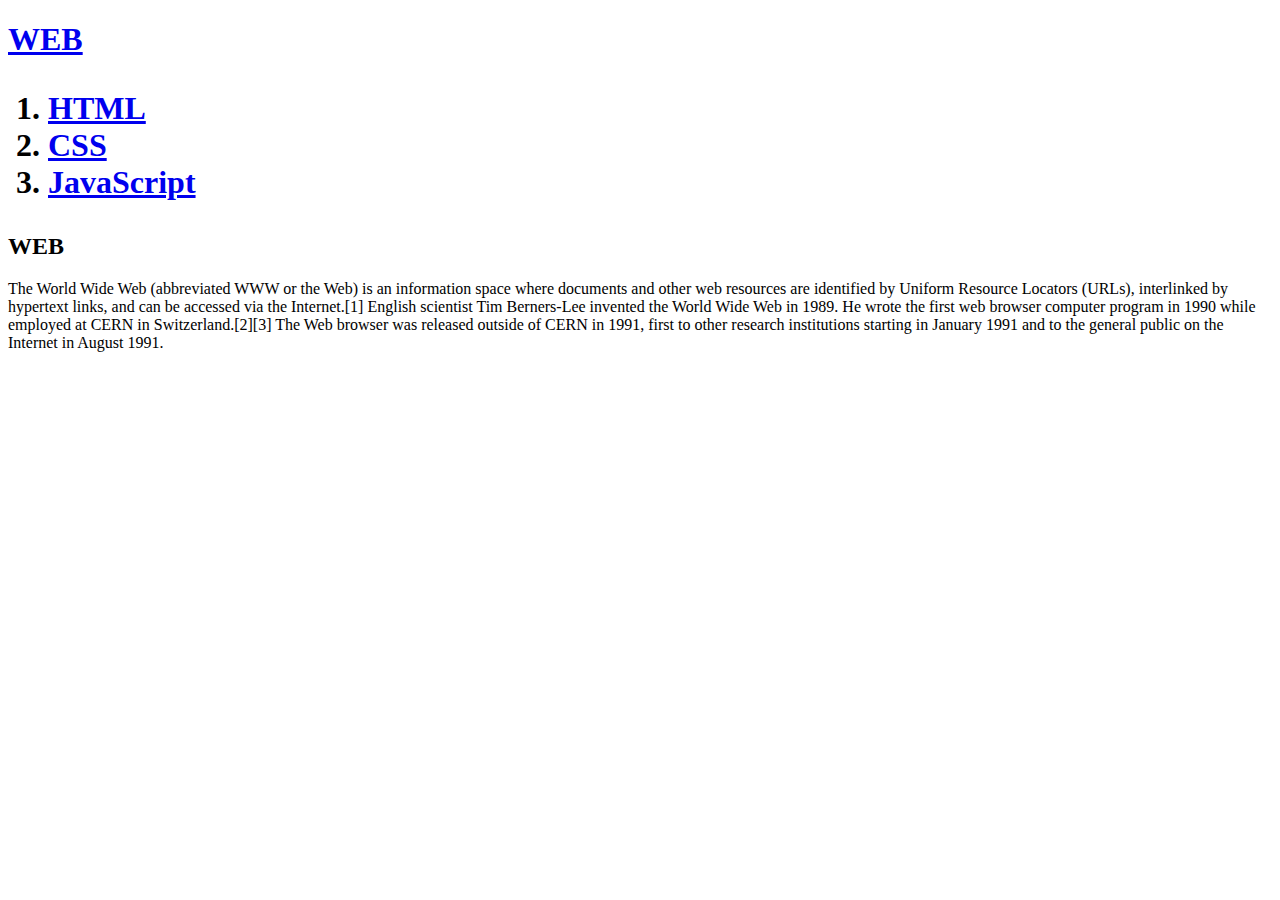
==== index.html @ 5b559036 "Add files via upload" ====
<!doctype html>
<html>
<head>
  <title>WEB1 - Welcome</title>
  <meta charset="utf-8">
</head>
<body>
  <h1><a href="index.html">WEB</a><h1>
  <ol>
  <li><a href="1.html">HTML</a></li>
  <li><a href="2.html">CSS</a></li>
  <li><a href="3.html">JavaScript</a></li>
  </ol>
  <h2>WEB</h2>
  <p>The World Wide Web (abbreviated WWW or the Web) is an information space where documents and other web resources are identified by Uniform Resource Locators (URLs), interlinked by hypertext links, and can be accessed via the Internet.[1] English scientist Tim Berners-Lee invented the World Wide Web in 1989. He wrote the first web browser computer program in 1990 while employed at CERN in Switzerland.[2][3] The Web browser was released outside of CERN in 1991, first to other research institutions starting in January 1991 and to the general public on the Internet in August 1991.
  </p>
</body>
</html>
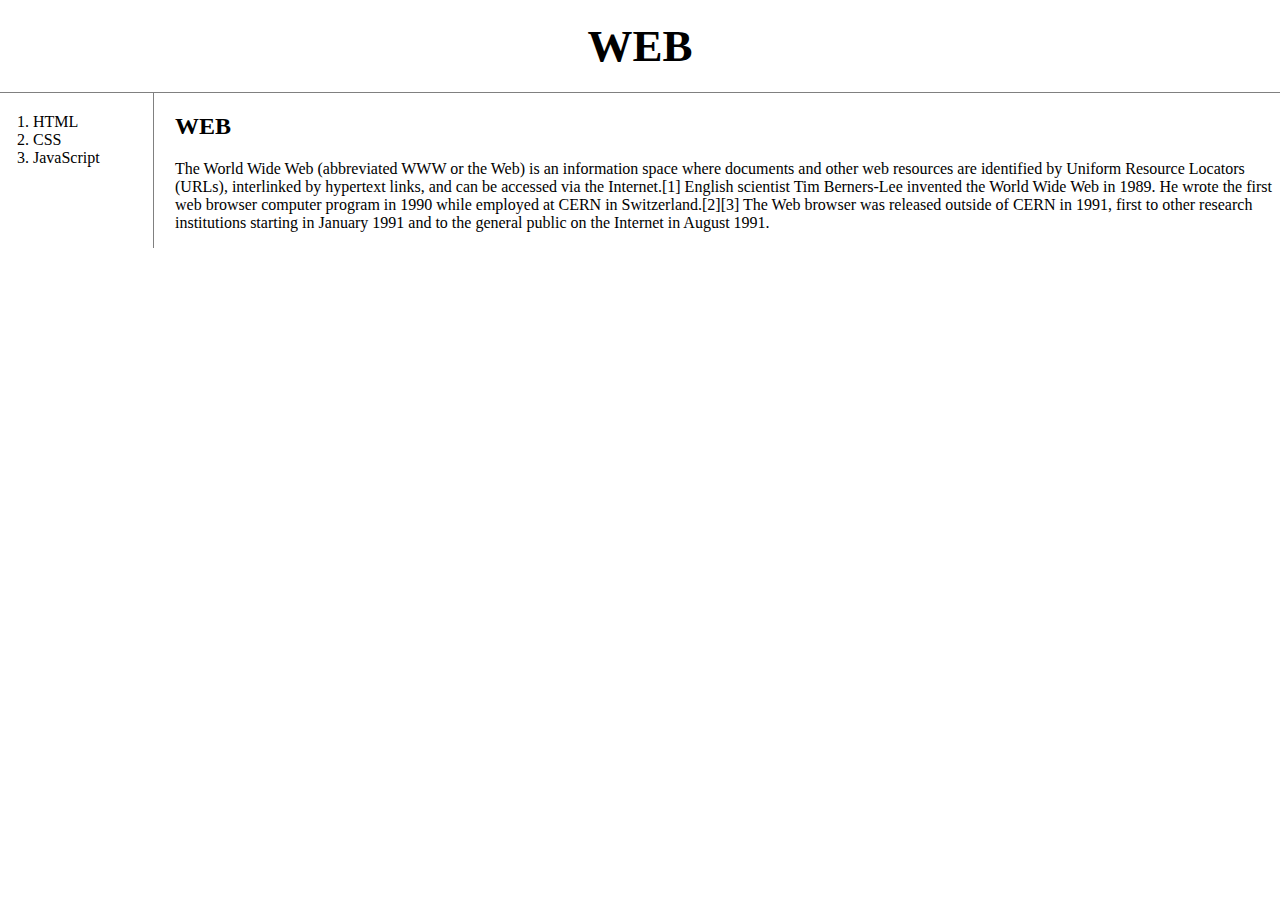
==== commit 3c78f876: "Add files via upload" ====
--- a/index.html
+++ b/index.html
@@ -1,18 +1,100 @@
 <!doctype html>
 <html>
 <head>
-  <title>WEB1 - Welcome</title>
+  <title>WEB - Welcome</title>
   <meta charset="utf-8">
+  <style>
+    body{
+      margin:0;
+    }
+    a{
+      color:black;
+      text-decoration:none;
+    }
+    h1{
+      font-size:45px;
+      text-align:center;
+      border-bottom:1px solid gray;
+      margin:0;
+      padding:20px;
+    }
+    ol{
+      border-right:1px solid gray;
+      width:100px;
+      margin:0;
+      padding:20px;
+    }
+    #grid{
+      display:grid;
+      grid-template-columns:150px 1fr;
+    }
+    #grid ol{
+      padding-left:33px;
+    }
+    #grid #article{
+      padding-left:25px;
+    }
+  </style>
+  <!-- Global site tag (gtag.js) - Google Analytics -->
+  <script async src="https://www.googletagmanager.com/gtag/js?id=UA-118826599-1"></script>
+  <script>
+    window.dataLayer = window.dataLayer || [];
+    function gtag(){dataLayer.push(arguments);}
+    gtag('js', new Date());
+
+    gtag('config', 'UA-118826599-1');
+  </script>
 </head>
 <body>
-  <h1><a href="index.html">WEB</a><h1>
-  <ol>
-  <li><a href="1.html">HTML</a></li>
-  <li><a href="2.html">CSS</a></li>
-  <li><a href="3.html">JavaScript</a></li>
-  </ol>
-  <h2>WEB</h2>
-  <p>The World Wide Web (abbreviated WWW or the Web) is an information space where documents and other web resources are identified by Uniform Resource Locators (URLs), interlinked by hypertext links, and can be accessed via the Internet.[1] English scientist Tim Berners-Lee invented the World Wide Web in 1989. He wrote the first web browser computer program in 1990 while employed at CERN in Switzerland.[2][3] The Web browser was released outside of CERN in 1991, first to other research institutions starting in January 1991 and to the general public on the Internet in August 1991.
-  </p>
+  <h1><a href="index.html">WEB</a></h1>
+  <div id="grid">
+    <ol>
+      <li><a href="1.html">HTML</a></li>
+      <li><a href="2.html">CSS</a></li>
+      <li><a href="3.html">JavaScript</a></li>
+    </ol>
+    <div id="article">
+      <h2>WEB</h2>
+      <p>
+        The World Wide Web (abbreviated WWW or the Web) is an information space where documents and other web resources are identified by Uniform Resource Locators (URLs), interlinked by hypertext links, and can be accessed via the Internet.[1] English scientist Tim Berners-Lee invented the World Wide Web in 1989. He wrote the first web browser computer program in 1990 while employed at CERN in Switzerland.[2][3] The Web browser was released outside of CERN in 1991, first to other research institutions starting in January 1991 and to the general public on the Internet in August 1991.
+      </p>
+    </div>
+  </div>
+  <p>
+      <div id="disqus_thread"></div>
+      <script>
+
+      /**
+      *  RECOMMENDED CONFIGURATION VARIABLES: EDIT AND UNCOMMENT THE SECTION BELOW TO
+      INSERT DYNAMIC VALUES FROM YOUR PLATFORM OR CMS.
+      *  LEARN WHY DEFINING THESE VARIABLES IS IMPORTANT: https://disqus.com/admin/universalcode/#configuration-variables*/
+      /*
+      var disqus_config = function () {
+      this.page.url = PAGE_URL;  // Replace PAGE_URL with your page's canonical URL variable
+      this.page.identifier = PAGE_IDENTIFIER; // Replace PAGE_IDENTIFIER with your page's unique identifier variable
+      };
+      */
+      (function() { // DON'T EDIT BELOW THIS LINE
+        var d = document, s = d.createElement('script');
+        s.src = 'https://web1-mhbryrjgju.disqus.com/embed.js';
+        s.setAttribute('data-timestamp', +new Date());
+        (d.head || d.body).appendChild(s);
+      })();
+      </script>
+      <noscript>Please enable JavaScript to view the <a href="https://disqus.com/?ref_noscript">comments powered by Disqus.</a></noscript>
+    </p>
+    <!--Start of Tawk.to Script-->
+    <script type="text/javascript">
+    var Tawk_API=Tawk_API||{}, Tawk_LoadStart=new Date();
+    (function(){
+      var s1=document.createElement("script"),s0=document.getElementsByTagName("script")[0];
+      s1.async=true;
+      s1.src='https://embed.tawk.to/5af041cd5f7cdf4f0533ec4b/default';
+      s1.charset='UTF-8';
+      s1.setAttribute('crossorigin','*');
+      s0.parentNode.insertBefore(s1,s0);
+    })();
+    </script>
+    <!--End of Tawk.to Script-->
 </body>
 </html>
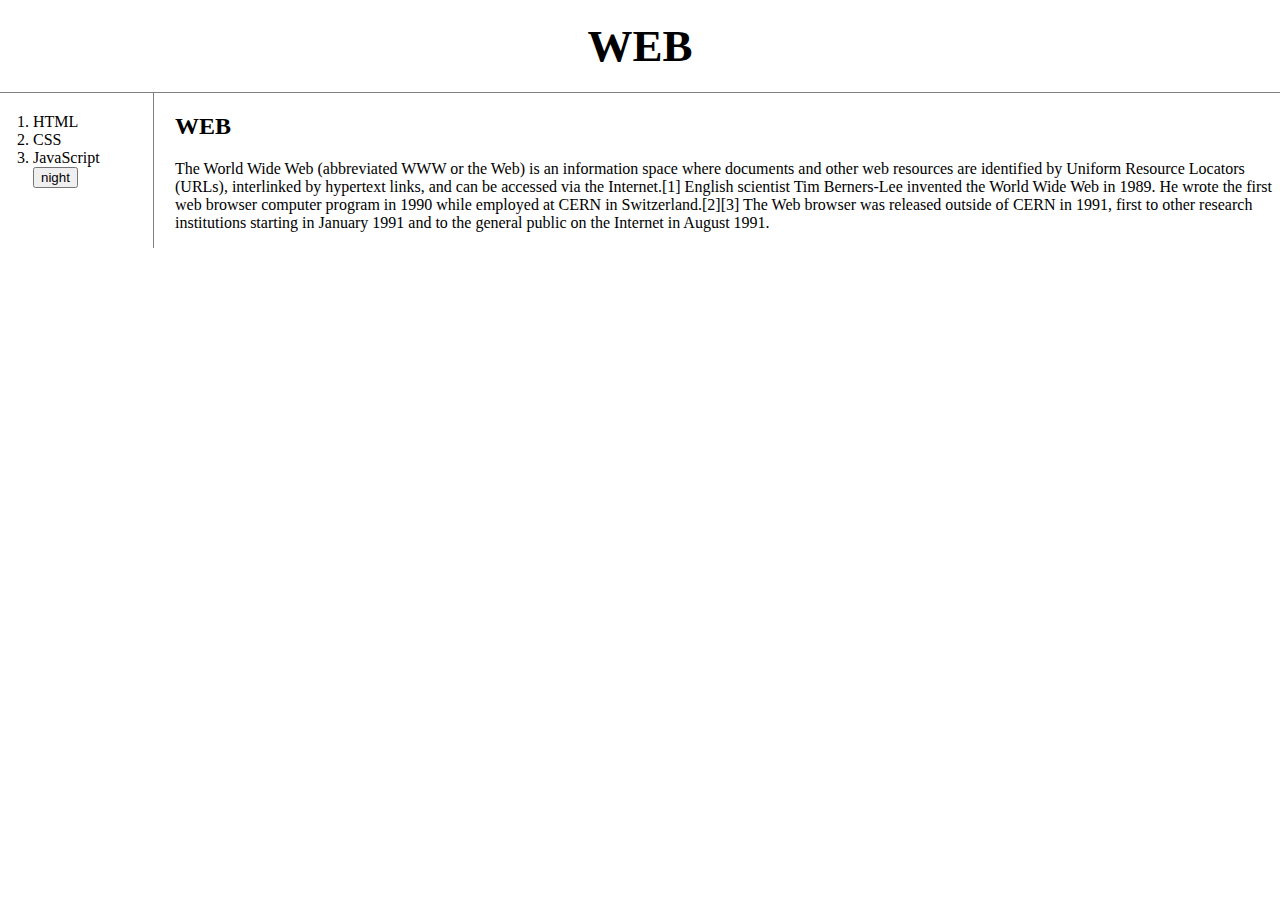
==== commit a6657768: "Add files via upload" ====
--- a/index.html
+++ b/index.html
@@ -3,38 +3,9 @@
 <head>
   <title>WEB - Welcome</title>
   <meta charset="utf-8">
-  <style>
-    body{
-      margin:0;
-    }
-    a{
-      color:black;
-      text-decoration:none;
-    }
-    h1{
-      font-size:45px;
-      text-align:center;
-      border-bottom:1px solid gray;
-      margin:0;
-      padding:20px;
-    }
-    ol{
-      border-right:1px solid gray;
-      width:100px;
-      margin:0;
-      padding:20px;
-    }
-    #grid{
-      display:grid;
-      grid-template-columns:150px 1fr;
-    }
-    #grid ol{
-      padding-left:33px;
-    }
-    #grid #article{
-      padding-left:25px;
-    }
-  </style>
+  <script src="https://ajax.googleapis.com/ajax/libs/jquery/3.3.1/jquery.min.js"></script>
+  <link rel="stylesheet" href="style.css">
+  <script src="colors.js"></script>
   <!-- Global site tag (gtag.js) - Google Analytics -->
   <script async src="https://www.googletagmanager.com/gtag/js?id=UA-118826599-1"></script>
   <script>
@@ -49,16 +20,19 @@
   <h1><a href="index.html">WEB</a></h1>
   <div id="grid">
     <ol>
-      <li><a href="1.html">HTML</a></li>
-      <li><a href="2.html">CSS</a></li>
-      <li><a href="3.html">JavaScript</a></li>
+      <li><a onclick="fetchPage('html')">HTML</a></li>
+      <li><a onclick="fetchPage('css')">CSS</a></li>
+      <li><a onclick="fetchPage('javascript')">JavaScript</a></li>
+      <input id="night_day" type="button" value="night" onclick="nightDayHandler(this);">
     </ol>
-    <div id="article">
-      <h2>WEB</h2>
-      <p>
-        The World Wide Web (abbreviated WWW or the Web) is an information space where documents and other web resources are identified by Uniform Resource Locators (URLs), interlinked by hypertext links, and can be accessed via the Internet.[1] English scientist Tim Berners-Lee invented the World Wide Web in 1989. He wrote the first web browser computer program in 1990 while employed at CERN in Switzerland.[2][3] The Web browser was released outside of CERN in 1991, first to other research institutions starting in January 1991 and to the general public on the Internet in August 1991.
-      </p>
-    </div>
+    <article>
+      <div id="article">
+        <h2>WEB</h2>
+        <p>
+          The World Wide Web (abbreviated WWW or the Web) is an information space where documents and other web resources are identified by Uniform Resource Locators (URLs), interlinked by hypertext links, and can be accessed via the Internet.[1] English scientist Tim Berners-Lee invented the World Wide Web in 1989. He wrote the first web browser computer program in 1990 while employed at CERN in Switzerland.[2][3] The Web browser was released outside of CERN in 1991, first to other research institutions starting in January 1991 and to the general public on the Internet in August 1991.
+        </p>
+      </div>
+    </article>
   </div>
   <p>
       <div id="disqus_thread"></div>
@@ -96,5 +70,14 @@
     })();
     </script>
     <!--End of Tawk.to Script-->
+    <script>
+    function fetchPage(name){
+      fetch(name).then(function(response){
+        response.text().then(function(text){
+          document.querySelector('article').innerHTML = text;
+        })
+      });
+    }
+    </script>
 </body>
 </html>
--- a/style.css
+++ b/style.css
@@ -0,0 +1,51 @@
+body{
+  margin:0;
+}
+a:link{
+  color:black;
+  text-decoration:none;
+}
+a:visited{
+  color:red;
+}
+a:hover{
+  color:yellow
+}
+a:active{
+  color:green;
+}
+a:focus{
+  color:white;
+}
+h1{
+  font-size:45px;
+  text-align:center;
+  border-bottom:1px solid gray;
+  margin:0;
+  padding:20px;
+}
+#grid{
+  display:grid;
+  grid-template-columns:150px 1fr;
+}
+#grid ol{
+  border-right:1px solid gray;
+  width:100px;
+  margin:0;
+  padding:20px;
+  padding-left:33px;
+}
+article{
+  padding-left:25px;
+}
+@media(max-width:800px){
+  #grid{
+    display:block;
+  }
+  #grid ol{
+    border-right:none;
+  }
+  h1{
+    border-bottom:none;
+  }
+}
